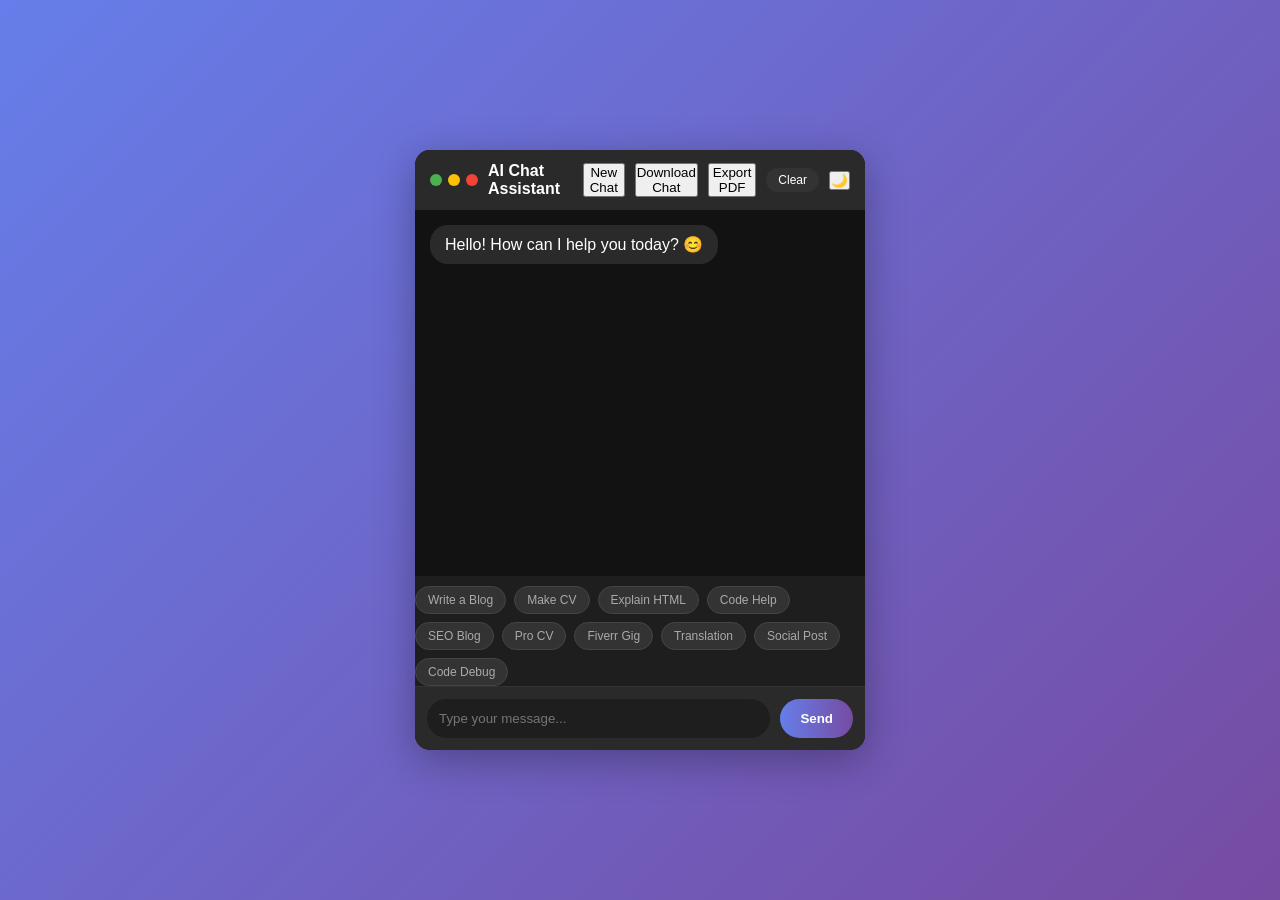
==== index.html @ eddf666e "Rename ai-chat.html to index.html" ====
<!DOCTYPE html>
<html lang="en">
<head>
  <meta charset="UTF-8">
  <meta name="viewport" content="width=device-width, initial-scale=1.0">
  <title>AI Chat Assistant - Sania Portfolio</title>
  <link rel="stylesheet" href="ai-chat.css?v=2">
</head>
<body>
  <div class="container">
    <div class="ai-mockup">
      <div class="chat-header">
        <div class="dots">
          <div class="dot green"></div>
          <div class="dot yellow"></div>
          <div class="dot red"></div>
        </div>
    
        <span>AI Chat Assistant</span>
        <button onclick="newChat()">New Chat</button>
        <button onclick="downloadChat()">Download Chat</button>
        <button onclick="window.print()">Export PDF</button>
        <button class="clear-btn" onclick="clearChat()">Clear</button>
        <button onclick="toggleDark()">🌙</button>
      </div>

      <div class="chat-body" id="chatBody">
        <div class="msg bot">Hello! How can I help you today? 😊</div>

        </div>
      
<!-- Typing Animation -->
<div id="typing" class="typing" style="display:none;">
    <span></span><span></span><span></span>
</div>



      <div class="suggestions">
  <button onclick="sendSuggestion('Write a blog')">Write a Blog</button>
  <button onclick="sendSuggestion('Make me a CV')">Make CV</button>
  <button onclick="sendSuggestion('Explain HTML')">Explain HTML</button>
  <button onclick="sendSuggestion('Code in Python')">Code Help</button>
    <button onclick="sendSuggestion('Write SEO Blog')">SEO Blog</button>
    <button onclick="sendSuggestion('Make Professional CV')">Pro CV</button>
    <button onclick="sendSuggestion('Write Fiverr Gig')">Fiverr Gig</button>
    <button onclick="sendSuggestion('Translate to English')">Translation</button>
    <button onclick="sendSuggestion('Write Social Post')">Social Post</button>
    <button onclick="sendSuggestion('Debug Code')">Code Debug</button>
</div>


      <div class="chat-input">
        <input type="text" id="userInput" placeholder="Type your message..." onkeypress="if(event.key==='Enter') sendMessage()">
        <button onclick="sendMessage()">Send</button>
      </div>
    </div> <!-- ai-mockup band -->
  </div> <!-- container band -->

  <script src="ai-chat.js"></script>
</body>
</html>
---- ai-chat.css ----
* { margin: 0; padding: 0; box-sizing: border-box; font-family: 'Segoe UI', sans-serif; }

body { 
  background: linear-gradient(135deg, #667eea 0%, #764ba2 100%); 
  display: flex; 
  justify-content: center; 
  align-items: center; 
  height: 100vh; 
}

.container { padding: 20px; }

.ai-mockup { 
  width: 450px; 
  height: 600px; 
  background: #1e1e1e; 
  border-radius: 15px; 
  overflow: hidden; 
  display: flex; 
  flex-direction: column; 
  box-shadow: 0 10px 40px rgba(0,0,0,0.3); 
}

.chat-header { 
  background: #2a2a2a; 
  padding: 12px 15px; 
  display: flex; 
  align-items: center; 
  gap: 10px; 
  color: white; 
  font-weight: 600; 
}

.dots { display: flex; gap: 6px; }
.dot { width: 12px; height: 12px; border-radius: 50%; }
.green { background: #4CAF50; } 
.yellow { background: #FFC107; } 
.red { background: #F44336; }

.clear-btn { 
  margin-left: auto; 
  background: #333; 
  color: white; 
  border: none; 
  padding: 5px 12px; 
  border-radius: 15px; 
  cursor: pointer; 
  font-size: 12px; 
}

.chat-body { 
  flex: 1; 
  padding: 15px; 
  overflow-y: auto; 
  background: #121212; 
  display: flex; 
  flex-direction: column; 
}

.msg { 
  padding: 10px 15px; 
  border-radius: 18px; 
  margin-bottom: 10px; 
  max-width: 80%; 
}

.bot { background: #2a2a2a; color: white; align-self: flex-start; }
.user { background: #007bff; color: white; align-self: flex-end; }

.suggestions { display: flex; gap: 8px; margin-top: 10px; flex-wrap: wrap; }
.suggestions button { 
  background: #333; 
  color: #aaa; 
  border: 1px solid #444; 
  padding: 6px 12px; 
  border-radius: 15px; 
  cursor: pointer; 
  font-size: 12px; 
}
.suggestions button:hover { background: #007bff; color: white; }

.chat-input { 
  display: flex; 
  padding: 12px; 
  border-top: 1px solid #333; 
  background: #2a2a2a; 
}

.chat-input input { 
  flex: 1; 
  padding: 12px; 
  border-radius: 20px; 
  border: none; 
  background: #1e1e1e; 
  color: white; 
  outline: none; 
}

.chat-input button { 
  background: linear-gradient(90deg, #667eea, #764ba2); 
  color: white; 
  border: none; 
  padding: 12px 20px; 
  border-radius: 20px; 
  margin-left: 10px; 
  cursor: pointer; 
  font-weight: bold; 
}

.typing { display:none; gap:6px; padding:10px 20px; }
.typing span { width:8px; height:8px; background:#888; border-radius:50%; animation: blink 1.4s infinite; }
.typing span:nth-child(2){animation-delay: .2s;} 
.typing span:nth-child(3){animation-delay: .4s;}
@keyframes blink {0%,60%,100%{opacity:0;} 40%{opacity:1;}}
.copy-btn { background:none; border:none; cursor:pointer; font-size:14px; margin-left:8px; float:right; }
.dark { background:#121212; color:#fff; }
.dark .ai-mockup { background:#1f1f1f; }

@media print {
  button, .quick-buttons { display: none; }
}
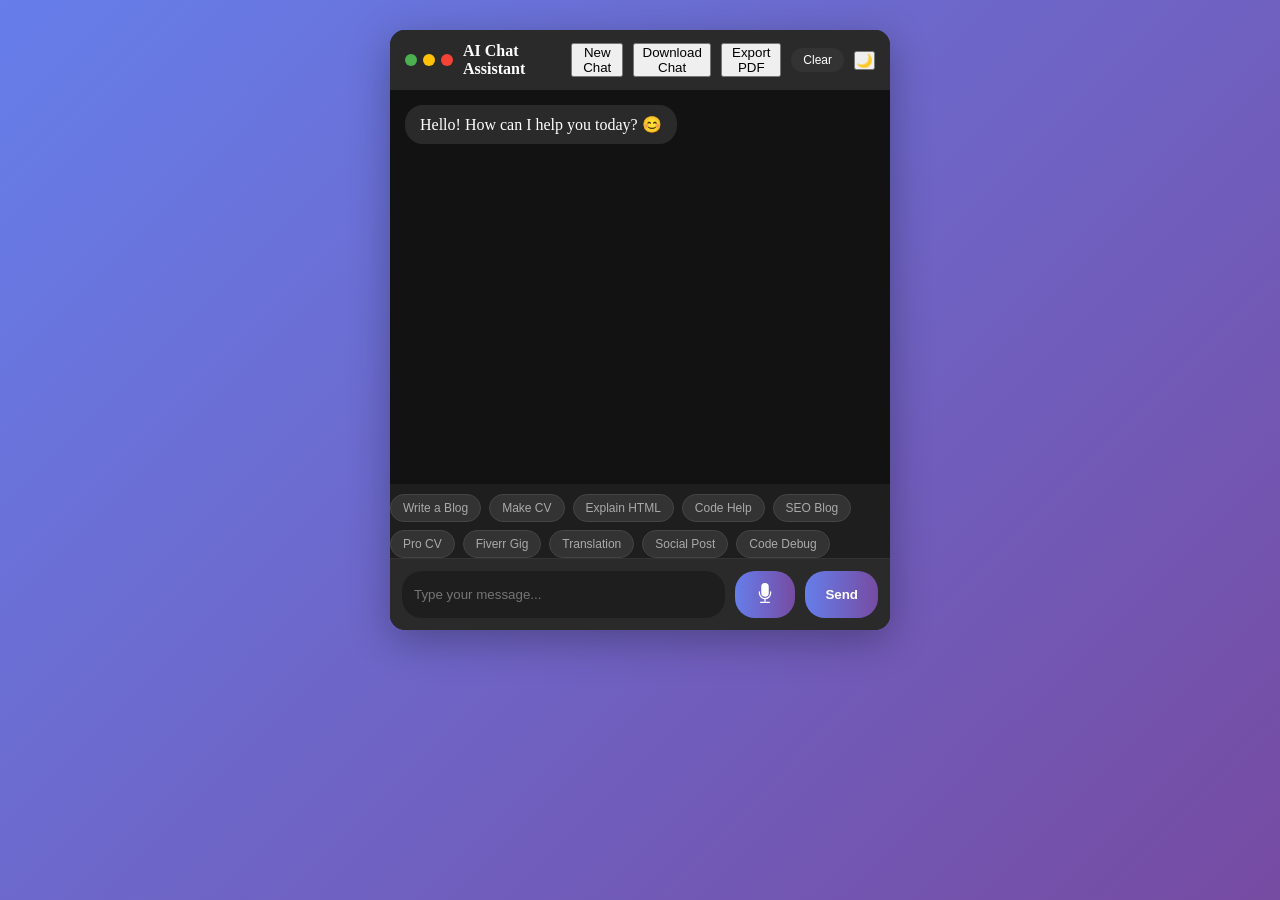
==== commit ea18bf81: "Add microphone button to chat input Added a microphone button for voice input functionality." ====
--- a/index.html
+++ b/index.html
@@ -52,6 +52,13 @@
 
       <div class="chat-input">
         <input type="text" id="userInput" placeholder="Type your message..." onkeypress="if(event.key==='Enter') sendMessage()">
+
+             <button id="mic-btn" class="p-2 rounded-full hover:bg-gray-200 dark:hover:bg-gray-700">
+  <svg id="mic-icon" xmlns="http://www.w3.org/2000/svg" width="20" height="20" fill="currentColor" viewBox="0 0 16 16">
+    <path d="M5 3a3 3 0 0 1 6 0v5a3 3 0 0 1-6 0V3z"/>
+    <path d="M3.5 6.5A.5.5 0 0 1 4 7v1a4 4 0 0 0 8 0V7a.5.5 0 0 1 1 0v1a5 5 0 0 1-4.5 4.975V15h3a.5.5 0 0 1 0 1h-7a.5.5 0 0 1 0-1h3v-2.025A5 5 0 0 1 3 8V7a.5.5 0 0 1.5-.5z"/>
+  </svg>
+</button>
         <button onclick="sendMessage()">Send</button>
       </div>
     </div> <!-- ai-mockup band -->
--- a/ai-chat.css
+++ b/ai-chat.css
@@ -1,24 +1,53 @@
-* { margin: 0; padding: 0; box-sizing: border-box; font-family: 'Segoe UI', sans-serif; }
-
-body { 
-  background: linear-gradient(135deg, #667eea 0%, #764ba2 100%); 
-  display: flex; 
-  justify-content: center; 
-  align-items: center; 
-  height: 100vh; 
+* {
+  margin: 0;
+  padding: 0;
+  box-sizing: border-box;
 }
 
-.container { padding: 20px; }
+body {
+  background: linear-gradient(135deg, #667eea 0%, #764ba2 100%);
+  min-height: 100vh;
+  padding: 10px;
+}
 
-.ai-mockup { 
-  width: 450px; 
-  height: 600px; 
-  background: #1e1e1e; 
-  border-radius: 15px; 
-  overflow: hidden; 
-  display: flex; 
-  flex-direction: column; 
-  box-shadow: 0 10px 40px rgba(0,0,0,0.3); 
+.container {
+  width: 100%;
+}
+
+.ai-mockup {
+  width: 100%;
+  max-width: 500px;
+  height: 600px; /* laptop default */
+  margin: 20px auto; /* upar neeche space + center */
+  background: #1e1e1e;
+  border-radius: 15px;
+  overflow: hidden;
+  display: flex;
+  flex-direction: column;
+  box-shadow: 0 10px 40px rgba(0,0,0,0.3);
+}
+
+.chat-messages {
+  flex: 1;
+  overflow-y: auto;
+  padding: 15px;
+}
+
+@media (max-width: 600px) {
+  .ai-mockup {
+    height: 65vh; 
+    margin: 10px auto;
+  }
+  
+  body {
+    padding: 5px;
+  }
+}
+
+* {
+  box-sizing: border-box;
+  margin: 0;
+  padding: 0;
 }
 
 .chat-header { 
